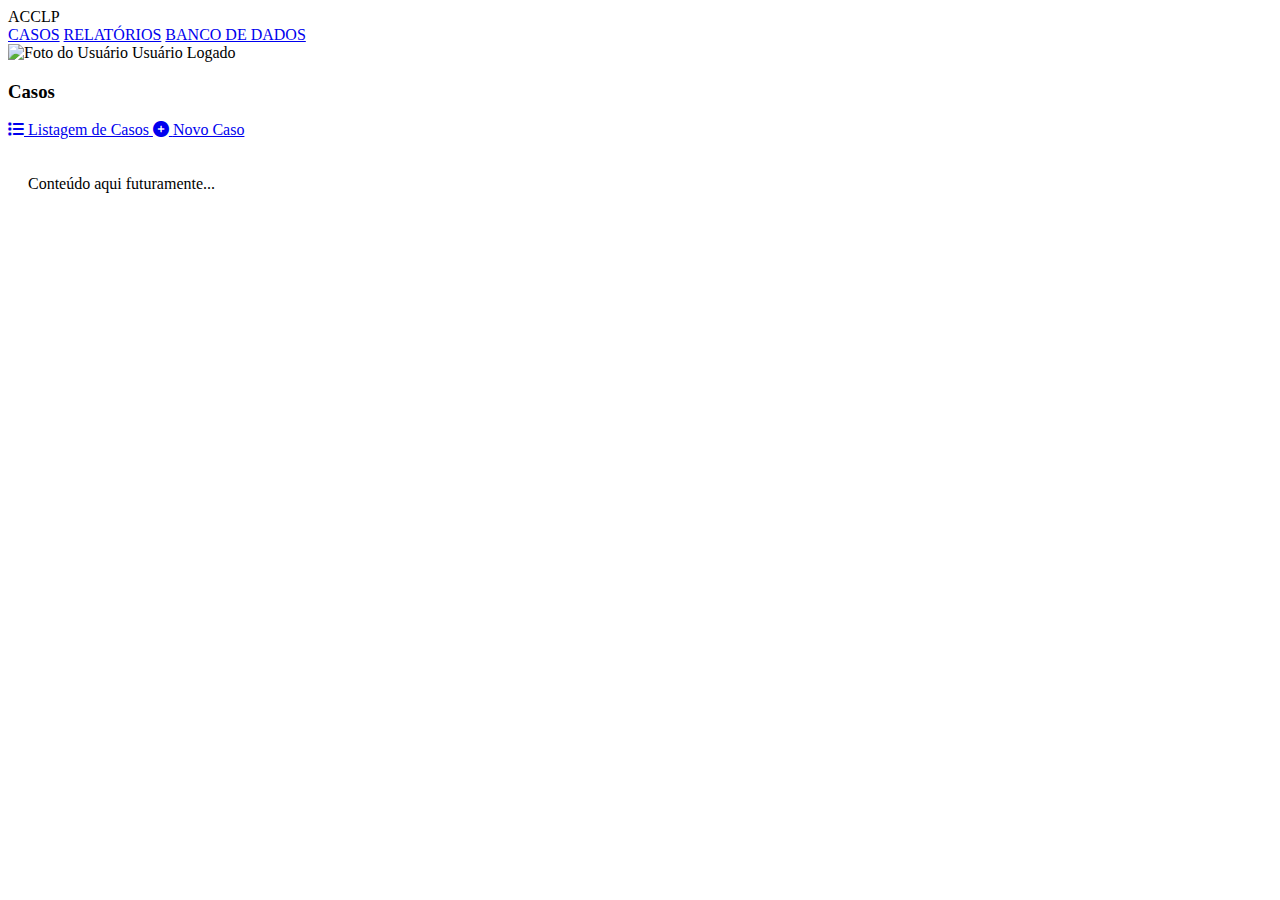
==== frontend/pages/home.html @ fc3c3d99 "opa" ====
<!DOCTYPE html>
<html lang="pt-br">
<head>
  <meta charset="UTF-8">
  <meta name="viewport" content="width=device-width, initial-scale=1.0">
  <title>ACCLP</title>
  <link rel="stylesheet" href="styles/home.css">
  <link rel="stylesheet" href="listagem-caso.css">
  <link rel="stylesheet" href="novo-caso.css">
  <link rel="stylesheet" href="detalhes-caso.css">


  <link rel="stylesheet" href="https://cdnjs.cloudflare.com/ajax/libs/font-awesome/6.0.0/css/all.min.css">
</head>
<body>
  <header>
    <div class="logo">ACCLP</div>
    <nav class="nav-links">
      <a href="#">CASOS</a>
      <a href="#">RELATÓRIOS</a>
      <a href="#">BANCO DE DADOS</a>
    </nav>
    <div class="user-info">
      <img src="https://via.placeholder.com/35" alt="Foto do Usuário">
      <span>Usuário Logado</span>
    </div>
  </header>

  <div class="container">
    <aside class="sidebar">
      <div class="sidebar-header">
        <h3>Casos</h3>
      </div>
      <nav class="sidebar-menu">
        <a href="#" class="sidebar-item">
          <i class="fas fa-list"></i>
          <span>Listagem de Casos</span>
        </a>
        <a href="#" class="sidebar-item">
          <i class="fas fa-plus-circle"></i>
          <span>Novo Caso</span>
        </a>
      </nav>
    </aside>

    <main>
      <!-- Conteúdo da página -->
      <p style="padding: 20px;">Conteúdo aqui futuramente...</p>
    </main>
  </div>

  <!-- Script de integração para carregar a página de listagem de casos -->
  <script src="home-integration.js"></script>
</body>
</html>
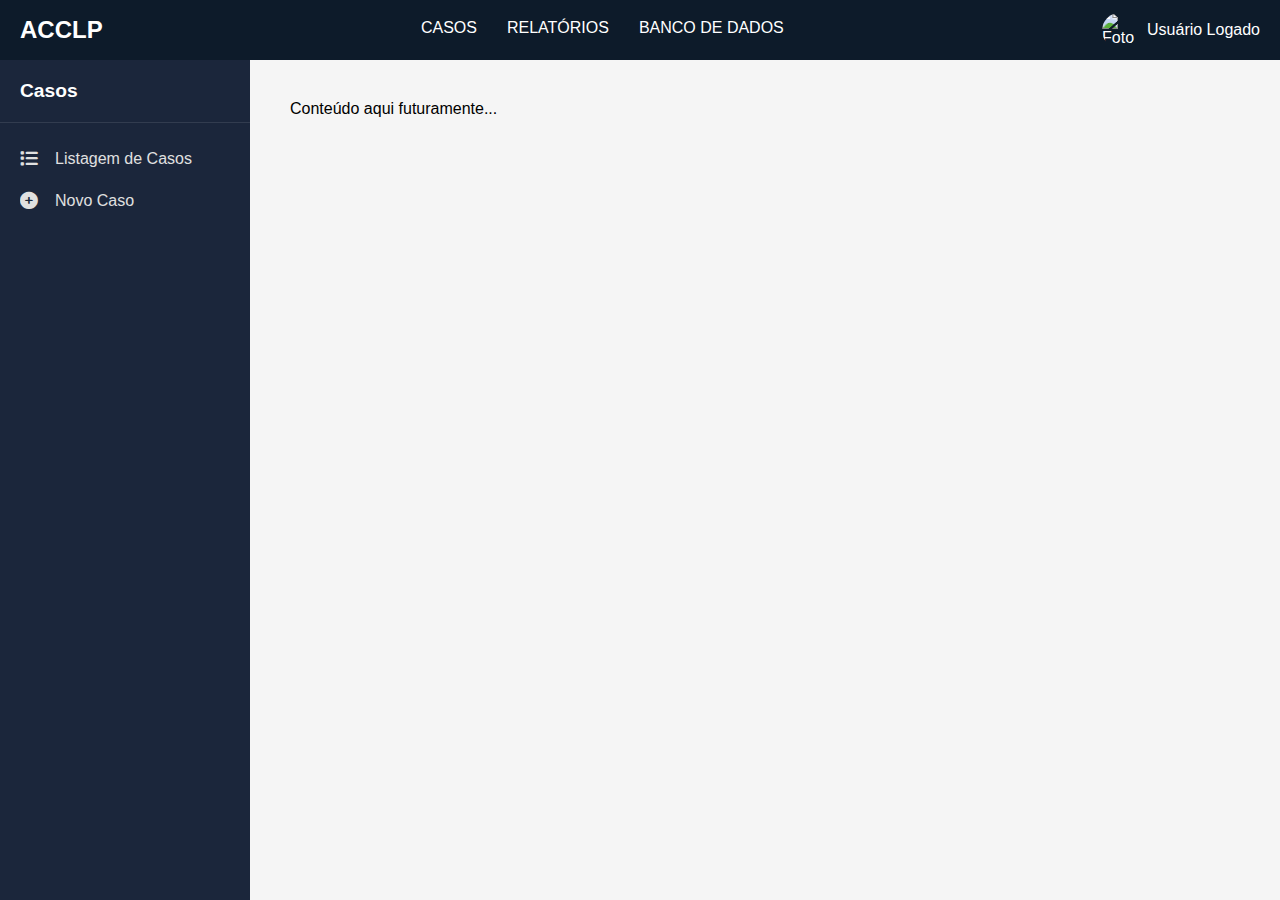
==== commit 4665f273: "opa" ====
--- a/frontend/pages/home.html
+++ b/frontend/pages/home.html
@@ -4,10 +4,12 @@
   <meta charset="UTF-8">
   <meta name="viewport" content="width=device-width, initial-scale=1.0">
   <title>ACCLP</title>
-  <link rel="stylesheet" href="styles/home.css">
-  <link rel="stylesheet" href="listagem-caso.css">
-  <link rel="stylesheet" href="novo-caso.css">
-  <link rel="stylesheet" href="detalhes-caso.css">
+
+  <!-- CSS atualizado conforme estrutura de pastas -->
+  <link rel="stylesheet" href="../css/home.css" />
+  <link rel="stylesheet" href="../css/cases/listagem-caso.css" />
+  <link rel="stylesheet" href="../css/cases/novo-caso.css" />
+  <link rel="stylesheet" href="../css/cases/detalhes-caso.css" />
 
 
   <link rel="stylesheet" href="https://cdnjs.cloudflare.com/ajax/libs/font-awesome/6.0.0/css/all.min.css">
@@ -50,6 +52,6 @@
   </div>
 
   <!-- Script de integração para carregar a página de listagem de casos -->
-  <script src="home-integration.js"></script>
+  <script src="../js/home-integration.js"></script>
 </body>
 </html>--- a/frontend/css/home.css
+++ b/frontend/css/home.css
@@ -0,0 +1,127 @@
+/* CSS (styles/home.css) */
+* {
+  margin: 0;
+  padding: 0;
+  box-sizing: border-box;
+}
+
+body {
+  font-family: Arial, sans-serif;
+}
+
+header {
+  position: fixed;
+  top: 0;
+  left: 0;
+  width: 100%;
+  height: 60px;
+  background-color: #0d1b2a; /* azul escuro */
+  color: white;
+  display: flex;
+  align-items: center;
+  justify-content: space-between;
+  padding: 0 20px;
+  z-index: 1000;
+}
+
+.logo {
+  font-size: 1.5em;
+  font-weight: bold;
+}
+
+.nav-links {
+  display: flex;
+  gap: 30px;
+}
+
+.nav-links a {
+  color: white;
+  text-decoration: none;
+  position: relative;
+  padding-bottom: 5px;
+  transition: all 0.3s ease;
+  cursor: pointer;
+}
+
+.nav-links a:hover::after {
+  content: '';
+  position: absolute;
+  width: 100%;
+  height: 2px;
+  background-color: white;
+  bottom: 0;
+  left: 0;
+}
+
+.user-info {
+  display: flex;
+  align-items: center;
+  gap: 10px;
+}
+
+.user-info img {
+  width: 35px;
+  height: 35px;
+  border-radius: 50%;
+  object-fit: cover;
+}
+
+.container {
+  display: flex;
+  min-height: 100vh;
+  padding-top: 60px; /* Espaço para o header fixo */
+}
+
+/* Sidebar Styles */
+.sidebar {
+  width: 250px;
+  background-color: #1b263b; /* azul escuro um pouco mais claro que o header */
+  color: white;
+  position: fixed;
+  top: 60px; /* Começa após o header */
+  left: 0;
+  height: calc(100vh - 60px);
+  overflow-y: auto;
+}
+
+.sidebar-header {
+  padding: 20px;
+  border-bottom: 1px solid rgba(255, 255, 255, 0.1);
+}
+
+.sidebar-header h3 {
+  font-size: 1.2em;
+  font-weight: bold;
+}
+
+.sidebar-menu {
+  padding: 15px 0;
+}
+
+.sidebar-item {
+  display: flex;
+  align-items: center;
+  padding: 12px 20px;
+  color: #e0e0e0;
+  text-decoration: none;
+  transition: all 0.3s ease;
+}
+
+.sidebar-item:hover {
+  background-color: #2c3e50;
+}
+
+.sidebar-item i {
+  font-size: 1.1em;
+  width: 25px;
+  margin-right: 10px;
+}
+
+/* Main Content Styles */
+main {
+  flex: 1;
+  margin-left: 250px; /* Same as sidebar width */
+  padding: 20px;
+  background-color: #f5f5f5;
+  min-height: calc(100vh - 60px);
+}--- a/frontend/css/cases/listagem-caso.css
+++ b/frontend/css/cases/listagem-caso.css
@@ -0,0 +1,93 @@
+.casos-container {
+    width: 100%;
+    max-width: 1200px;
+    margin: 0 auto;
+    padding: 20px;
+}
+
+.casos-title {
+    margin-bottom: 20px;
+    color: #333;
+    font-size: 1.5em;
+    font-weight: bold;
+}
+
+.casos-header {
+    display: flex;
+    justify-content: space-between;
+    background-color: #f8f9fa;
+    padding: 10px 15px;
+    border-radius: 10px;
+    margin-bottom: 15px;
+    font-weight: bold;
+    color: #333;
+}
+
+.casos-header div {
+    flex: 1;
+    text-align: center;
+}
+
+.casos-header .id {
+    flex: 0.5;
+}
+
+#casos-lista {
+    margin-top: 20px;
+}
+
+.caso-item {
+    background-color: #e6f2ff; /* Azul claro conforme solicitado */
+    border-radius: 15px; /* Pontas arredondadas */
+    padding: 15px;
+    margin-bottom: 15px;
+    display: flex;
+    justify-content: space-between;
+    color: #333; /* Cor do texto para melhor contraste */
+    box-shadow: 0 2px 5px rgba(0, 0, 0, 0.1);
+    cursor: pointer; /* Adicionar cursor de ponteiro para indicar que é clicável */
+    transition: transform 0.2s ease, box-shadow 0.2s ease, background-color 0.2s ease; /* Transição suave para hover */
+}
+
+.caso-item:hover {
+    transform: translateY(-3px); /* Leve elevação ao passar o mouse */
+    box-shadow: 0 4px 10px rgba(0, 0, 0, 0.15); /* Sombra mais pronunciada */
+    background-color: #d1e7ff; /* Tom mais escuro de azul ao passar o mouse */
+}
+
+.caso-item div {
+    flex: 1;
+    text-align: center;
+}
+
+.caso-item .id {
+    flex: 0.5;
+}
+
+.status-badge {
+    padding: 5px 10px;
+    border-radius: 20px;
+    color: white; /* Texto branco para os status conforme solicitado */
+    font-weight: bold;
+    display: inline-block;
+}
+
+.status-em-andamento {
+    background-color: #007bff; /* Azul para "Em andamento" */
+}
+
+.status-arquivado {
+    background-color: #6c757d; /* Cinza para "Arquivado" */
+}
+
+.status-finalizado {
+    background-color: #28a745; /* Verde para "Finalizado" */
+}
+
+.no-casos {
+    text-align: center;
+    padding: 20px;
+    background-color: #f8f9fa;
+    border-radius: 10px;
+    color: #666;
+}--- a/frontend/css/cases/novo-caso.css
+++ b/frontend/css/cases/novo-caso.css
@@ -0,0 +1,117 @@
+/* Estilos para o formulário de novo caso */
+.novo-caso-container {
+    width: 100%;
+    max-width: 800px;
+    margin: 0 auto;
+    padding: 20px;
+}
+
+.novo-caso-title {
+    margin-bottom: 20px;
+    color: #333;
+    font-size: 1.5em;
+    font-weight: bold;
+}
+
+.novo-caso-form {
+    background-color: #fff;
+    border-radius: 10px;
+    padding: 25px;
+    box-shadow: 0 2px 10px rgba(0, 0, 0, 0.1);
+}
+
+.form-group {
+    margin-bottom: 20px;
+}
+
+.form-group label {
+    display: block;
+    margin-bottom: 8px;
+    font-weight: 600;
+    color: #333;
+}
+
+.form-group input,
+.form-group select,
+.form-group textarea {
+    width: 100%;
+    padding: 10px;
+    border: 1px solid #ddd;
+    border-radius: 5px;
+    font-size: 16px;
+    color: #333;
+}
+
+.form-group textarea {
+    resize: vertical;
+    min-height: 100px;
+}
+
+.form-group select {
+    background-color: white;
+    cursor: pointer;
+}
+
+.form-actions {
+    display: flex;
+    justify-content: flex-end;
+    gap: 15px;
+    margin-top: 30px;
+}
+
+.btn-cancelar,
+.btn-salvar {
+    padding: 10px 20px;
+    border: none;
+    border-radius: 5px;
+    font-weight: bold;
+    cursor: pointer;
+    transition: all 0.3s ease;
+}
+
+.btn-cancelar {
+    background-color: #f8f9fa;
+    color: #333;
+    border: 1px solid #ddd;
+}
+
+.btn-salvar {
+    background-color: #007bff;
+    color: white;
+}
+
+.btn-cancelar:hover {
+    background-color: #e9ecef;
+}
+
+.btn-salvar:hover {
+    background-color: #0069d9;
+}
+
+.mensagem {
+    margin-top: 20px;
+    padding: 15px;
+    border-radius: 5px;
+    display: none;
+}
+
+.sucesso {
+    display: block;
+    background-color: rgba(40, 167, 69, 0.1);
+    border-left: 4px solid #28a745;
+    color: #28a745;
+}
+
+.erro {
+    display: block;
+    background-color: rgba(220, 53, 69, 0.1);
+    border-left: 4px solid #dc3545;
+    color: #dc3545;
+}
+
+/* Indicador de campo obrigatório */
+.form-group label::after {
+    content: '*';
+    color: #dc3545;
+    margin-left: 4px;
+}
--- a/frontend/css/cases/detalhes-caso.css
+++ b/frontend/css/cases/detalhes-caso.css
@@ -0,0 +1,133 @@
+/* Estilos para a página de detalhes do caso */
+.detalhes-caso-container {
+    width: 100%;
+    max-width: 800px;
+    margin: 0 auto;
+    padding: 20px;
+}
+
+.detalhes-caso-title {
+    margin-bottom: 20px;
+    color: #333;
+    font-size: 1.5em;
+    font-weight: bold;
+}
+
+.detalhes-caso-form {
+    background-color: #fff;
+    border-radius: 10px;
+    padding: 25px;
+    box-shadow: 0 2px 10px rgba(0, 0, 0, 0.1);
+}
+
+.form-group {
+    margin-bottom: 20px;
+}
+
+.form-group label {
+    display: block;
+    margin-bottom: 8px;
+    font-weight: 600;
+    color: #333;
+}
+
+.form-group input,
+.form-group select,
+.form-group textarea {
+    width: 100%;
+    padding: 10px;
+    border: 1px solid #ddd;
+    border-radius: 5px;
+    font-size: 16px;
+    color: #333;
+}
+
+.form-group textarea {
+    resize: vertical;
+    min-height: 100px;
+}
+
+.form-group select {
+    background-color: white;
+    cursor: pointer;
+}
+
+.form-actions {
+    display: flex;
+    justify-content: flex-end;
+    gap: 15px;
+    margin-top: 30px;
+}
+
+.btn-voltar,
+.btn-deletar,
+.btn-atualizar {
+    padding: 10px 20px;
+    border: none;
+    border-radius: 5px;
+    font-weight: bold;
+    cursor: pointer;
+    transition: all 0.3s ease;
+}
+
+.btn-voltar {
+    background-color: #f8f9fa;
+    color: #333;
+    border: 1px solid #ddd;
+    margin-right: auto; /* Empurra este botão para a esquerda */
+}
+
+.btn-deletar {
+    background-color: #dc3545;
+    color: white;
+}
+
+.btn-atualizar {
+    background-color: #007bff;
+    color: white;
+}
+
+.btn-voltar:hover {
+    background-color: #e9ecef;
+}
+
+.btn-deletar:hover {
+    background-color: #c82333;
+}
+
+.btn-atualizar:hover {
+    background-color: #0069d9;
+}
+
+.mensagem {
+    margin-top: 20px;
+    padding: 15px;
+    border-radius: 5px;
+    display: none;
+}
+
+.sucesso {
+    display: block;
+    background-color: rgba(40, 167, 69, 0.1);
+    border-left: 4px solid #28a745;
+    color: #28a745;
+}
+
+.erro {
+    display: block;
+    background-color: rgba(220, 53, 69, 0.1);
+    border-left: 4px solid #dc3545;
+    color: #dc3545;
+}
+
+/* Indicador de campo obrigatório */
+.form-group label::after {
+    content: '*';
+    color: #dc3545;
+    margin-left: 4px;
+}
+
+/* Exceção para o campo de status */
+.form-group label[for="status_caso"]::after {
+    content: '';
+}
